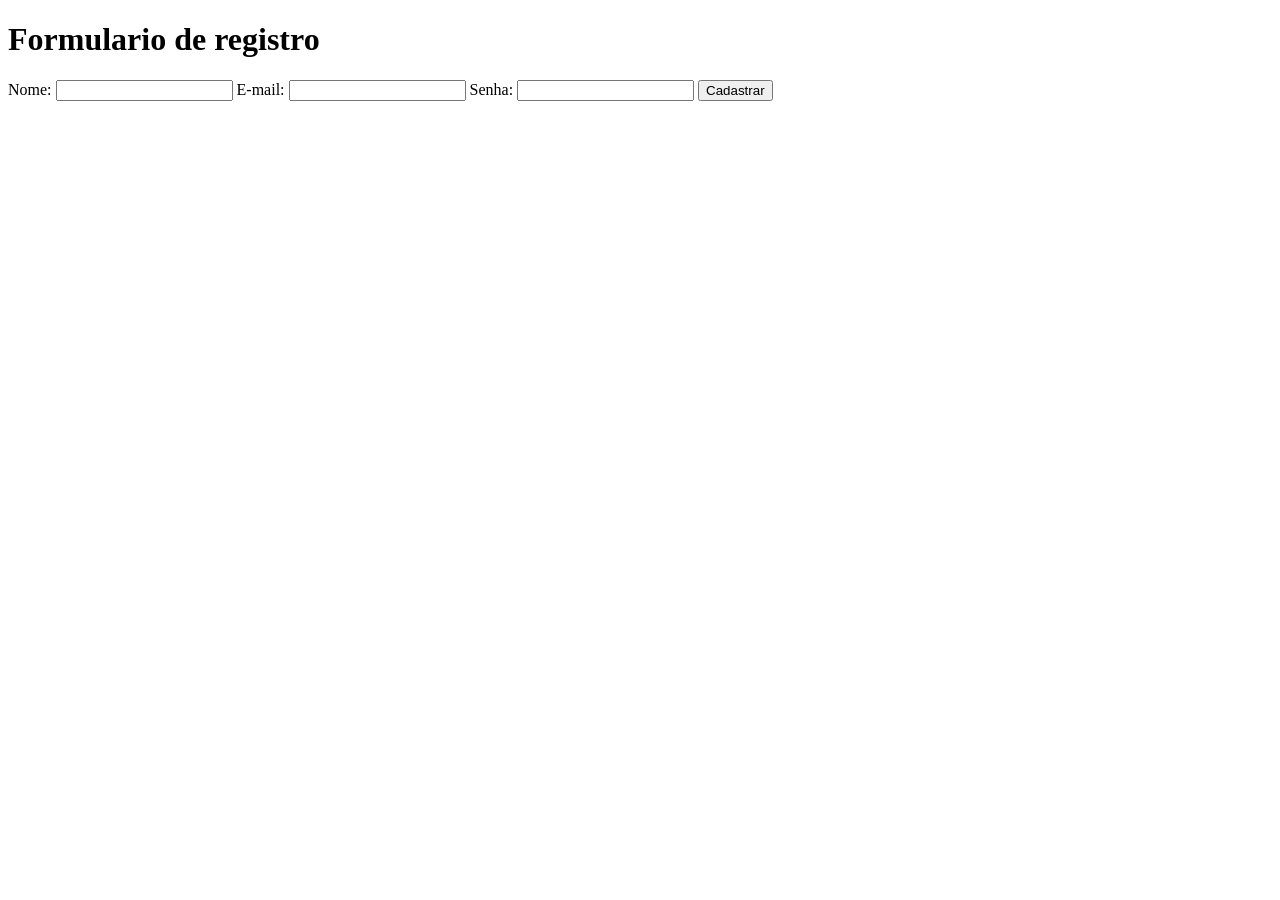
==== formulario.html @ 87db5de6 "exercício html basico" ====
<!DOCTYPE html>
<html lang="en">
<head>
    <meta charset="UTF-8">
    <meta name="viewport" content="width=device-width, initial-scale=1.0">
    <title>Document</title>
</head>
<body>
    <h1>Formulario de registro</h1>
    <form action="">
        <label for="name">Nome:</label>
        <input type="text" id="nome" name="nome">
        <label for="email">E-mail:</label>
        <input type="email" id="email" name="email">
        <label for="password">Senha:</label>
        <input type="password" name="password" id="password">
        <input type="submit" value="Cadastrar">
    </form>
</body>
</html>
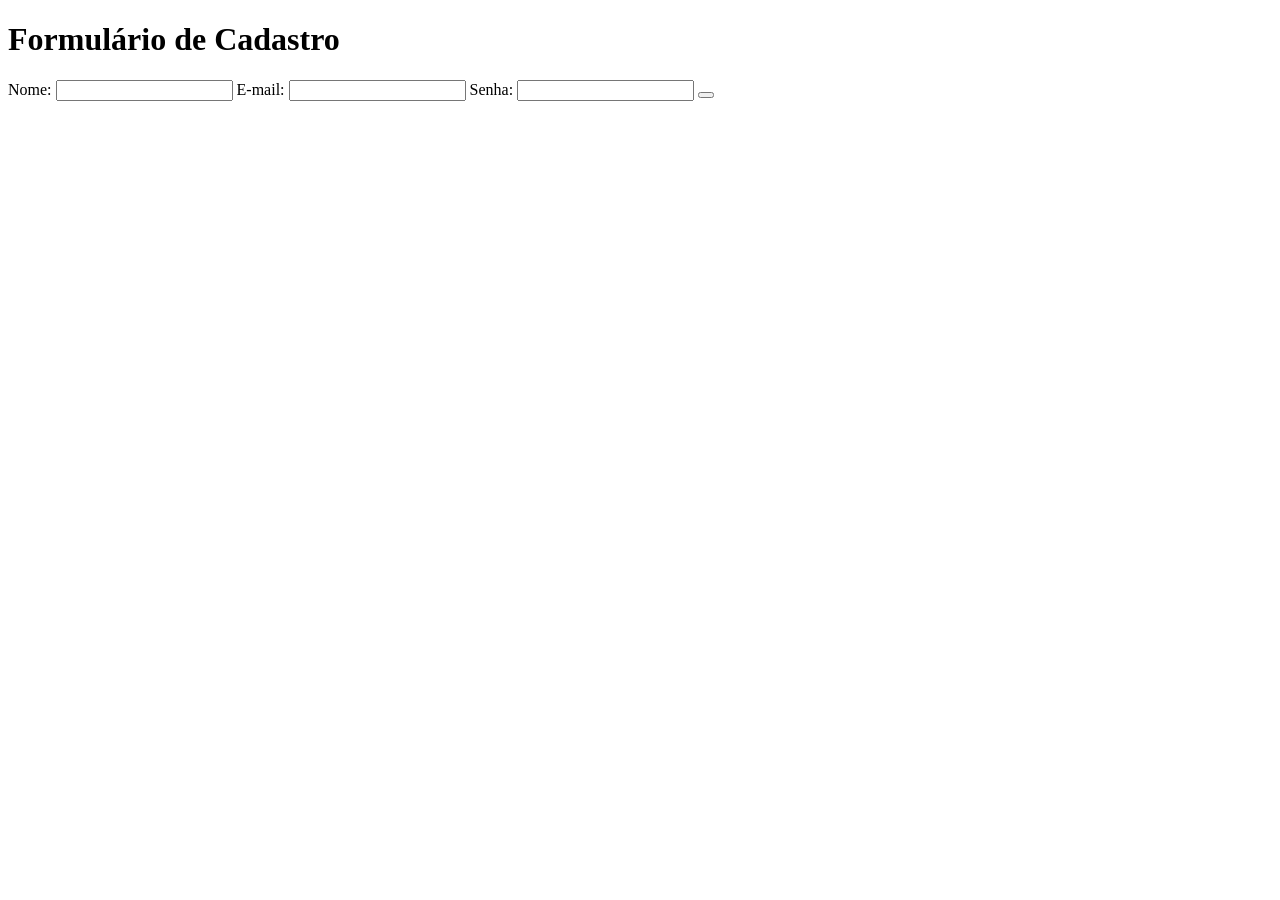
==== commit 367c69db: "correções sintxe exercício" ====
--- a/formulario.html
+++ b/formulario.html
@@ -1,20 +1,19 @@
 <!DOCTYPE html>
-<html lang="en">
+<html lang="pt-BR">
 <head>
     <meta charset="UTF-8">
-    <meta name="viewport" content="width=device-width, initial-scale=1.0">
-    <title>Document</title>
+    <title>Formulário de Cadastro</title>
 </head>
 <body>
-    <h1>Formulario de registro</h1>
+    <h1>Formulário de Cadastro</h1>
     <form action="">
-        <label for="name">Nome:</label>
+        <label for="nome">Nome:</label>
         <input type="text" id="nome" name="nome">
         <label for="email">E-mail:</label>
         <input type="email" id="email" name="email">
         <label for="password">Senha:</label>
         <input type="password" name="password" id="password">
-        <input type="submit" value="Cadastrar">
+        <button type="submit" value="Cadastrar">
     </form>
 </body>
 </html>
